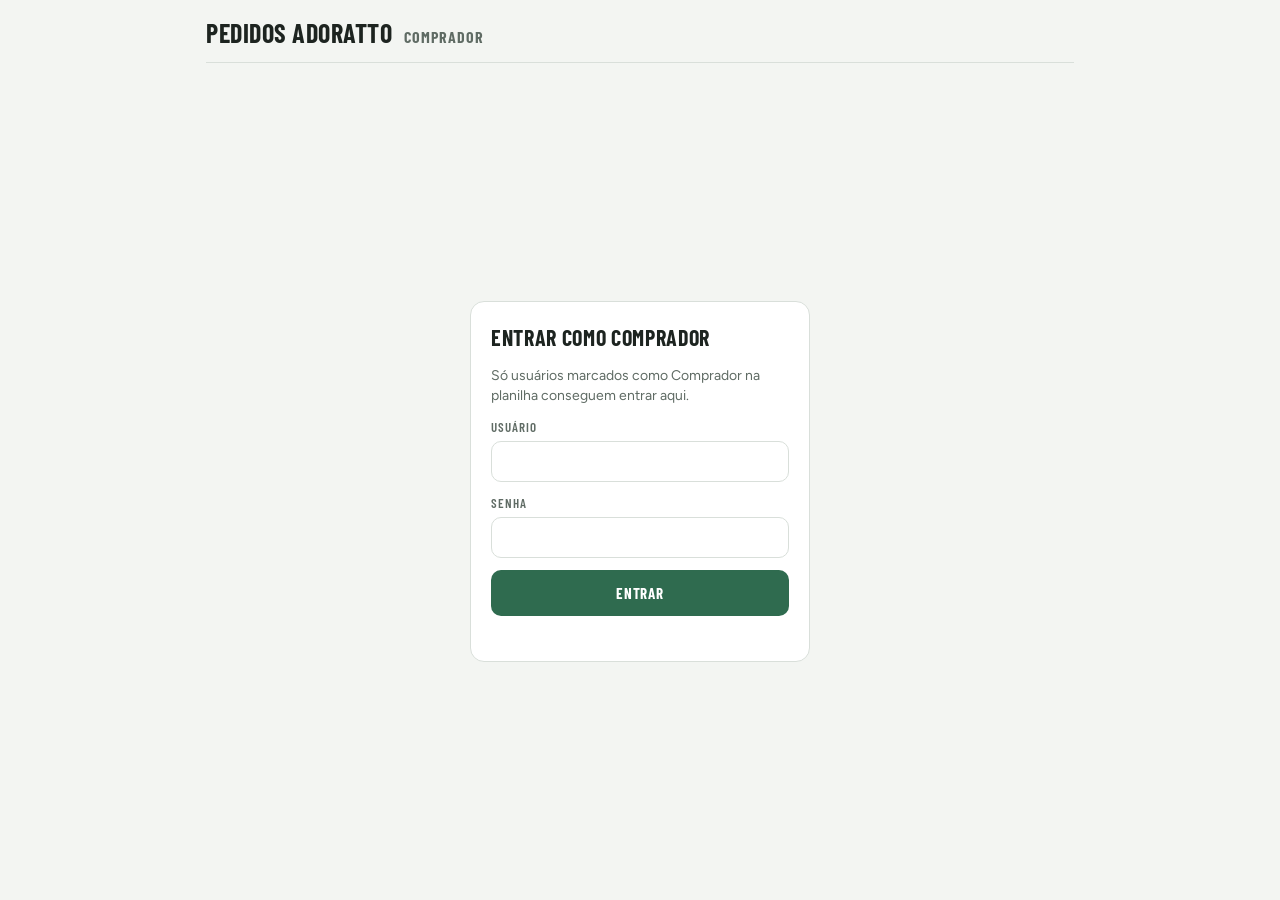
==== comprador.html @ 85254218 "Versão 1.1: setor pelo login e página do comprador - Setor de cada pessoa vem da aba Usuarios - Pági" ====
<!doctype html>
<html lang="pt-BR">
<head>
<meta charset="utf-8">
<meta name="viewport" content="width=device-width,initial-scale=1,viewport-fit=cover">
<meta name="theme-color" content="#2f6b4f">
<title>Comprador Adoratto</title>
<link rel="preconnect" href="https://fonts.googleapis.com">
<link rel="stylesheet" href="https://fonts.googleapis.com/css2?family=Barlow+Condensed:wght@600;700&family=Figtree:wght@400;500;600&display=swap">
<link rel="stylesheet" href="estilo.css">
<style>
.app{max-width:900px}
.abas{display:flex;gap:4px;border-bottom:1px solid var(--line);padding-top:10px;overflow-x:auto}
.abas button{font:700 16px var(--f-display);letter-spacing:.05em;text-transform:uppercase;background:none;border:0;border-bottom:3px solid transparent;color:var(--muted);padding:8px 12px;cursor:pointer;white-space:nowrap;display:inline-flex;gap:6px;align-items:baseline}
.abas button[aria-selected="true"]{color:var(--fg);border-bottom-color:var(--accent)}
.abas .n{font:600 12px var(--f-body);font-variant-numeric:tabular-nums;color:var(--muted)}
.filtros{display:flex;flex-direction:column;gap:6px;padding-block:10px;border-bottom:1px solid var(--line)}
.lista{flex:1;overflow-y:auto;padding-block:12px;display:flex;flex-direction:column;gap:10px;min-height:0}
.pedido{background:var(--surface);border:1px solid var(--line);border-radius:12px;padding:10px 12px;display:grid;grid-template-columns:minmax(0,1fr) auto;gap:10px 14px;align-items:start}
.pedido.marcado{border-color:var(--accent);background:var(--accent-soft)}
.pedido .corpo{display:flex;flex-direction:column;gap:6px;min-width:0}
.acoes{display:flex;flex-direction:column;gap:8px;align-items:stretch;min-width:200px}
.acoes select{padding:8px 10px;font-size:15px}
.check{display:flex;gap:8px;align-items:center;font:600 14px var(--f-body);cursor:pointer;user-select:none}
.check input{width:20px;height:20px;accent-color:var(--accent);margin:0;padding:0}
.local-fixo{font-size:13px;color:var(--muted)}
.local-fixo strong{color:var(--fg)}
.rodape{border-top:1px solid var(--line);padding-block:10px 14px;display:flex;align-items:center;justify-content:space-between;gap:12px;flex-wrap:wrap}
@media (max-width:560px){
  .pedido{grid-template-columns:minmax(0,1fr)}
  .acoes{min-width:0}
}
</style>
</head>
<body>
<div class="app">
  <header>
    <h1>Pedidos Adoratto <small>Comprador</small></h1>
    <div class="who" id="who" hidden><span><strong id="who-nome"></strong></span><button class="link" id="sair" type="button">Sair</button></div>
  </header>

  <section class="login" id="login" hidden>
    <form id="login-form">
      <h2>Entrar como comprador</h2>
      <p>Só usuários marcados como Comprador na planilha conseguem entrar aqui.</p>
      <label><span class="label">Usuário</span><input id="l-usuario" autocomplete="username" autocapitalize="none" required></label>
      <label><span class="label">Senha</span><input id="l-senha" type="password" autocomplete="current-password" required></label>
      <button class="send" id="l-entrar" type="submit">Entrar</button>
      <div class="status" id="l-status"></div>
    </form>
  </section>

  <div id="main" hidden style="flex:1;display:flex;flex-direction:column;min-height:0">
    <div class="abas" role="tablist" id="abas"></div>
    <div class="filtros">
      <span class="label">Filtrar por setor e tipo</span>
      <div class="chips" id="f-setor"></div>
      <div class="chips" id="f-tipo"></div>
    </div>
    <div class="lista" id="lista" aria-live="polite"></div>
    <div class="rodape" id="rodape">
      <div class="status" id="status"></div>
      <button class="send" id="salvar" type="button" disabled>Salvar</button>
    </div>
  </div>
</div>

<script>
/* Link do App da Web do Apps Script */
const API_URL = "https://script.google.com/macros/s/AKfycbwqEwQPuAv6JuA-WwRYpj2bh_X_pHoTXt6CvnWIFVwvAKr5ojKrNHxiZ98UM_25teVoIA/exec";
const ATUALIZAR_A_CADA_MS = 15000;
const CHAVE_SESSAO = "comprador.sessao";

const SETORES=["Confeitaria","Padaria","Padaria Frente","Restaurante","Refeitório"];
const TIPOS=["Embalagem","Insumo"];
const ABAS=[
  {status:"Pendente",titulo:"Pendentes",check:"Compra acertada",proximo:"Feito",vazio:"Nenhum pedido pendente. Os pedidos novos da linha aparecem aqui."},
  {status:"Feito",titulo:"Pedidos feitos",check:"Chegou",proximo:"Chegou",vazio:"Nenhum pedido feito aguardando chegada."},
  {status:"Chegou",titulo:"Chegaram",check:null,proximo:null,vazio:"Nenhum pedido marcado como chegou ainda."}
];
/* edicoes[id] = {local, marcado}: o que o comprador mudou e ainda não salvou */
const st={aba:"Pendente",fSetor:"Todos",fTipo:"Todos",pedidos:[],locais:[],edicoes:{},loaded:false,error:"",sessao:null,salvando:false};
const $=id=>document.getElementById(id);

function ler(k){try{return localStorage.getItem(k)}catch(e){return null}}
function gravar(k,v){try{v===null?localStorage.removeItem(k):localStorage.setItem(k,v)}catch(e){}}
try{const x=JSON.parse(ler(CHAVE_SESSAO)||"null");if(x&&x.usuario&&x.token)st.sessao=x}catch(e){}
function salvarSessao(){gravar(CHAVE_SESSAO,st.sessao?JSON.stringify(st.sessao):null)}

async function api(body){
  const r=await fetch(API_URL,{method:"POST",headers:{"Content-Type":"text/plain;charset=utf-8"},body:JSON.stringify(body)});
  return r.json();
}
function chip(label,pressed,onClick,count){
  const b=document.createElement("button");b.type="button";b.className="chip";
  b.setAttribute("aria-pressed",pressed?"true":"false");b.textContent=label;
  if(count!==undefined){const n=document.createElement("span");n.className="n";n.textContent=count;b.appendChild(n)}
  b.onclick=onClick;return b;
}
function fmt(ms){if(!ms)return"";const d=new Date(ms);
  return d.toLocaleDateString("pt-BR",{day:"2-digit",month:"2-digit"})+" "+d.toLocaleTimeString("pt-BR",{hour:"2-digit",minute:"2-digit"})}
function vazio(titulo,texto){
  const e=document.createElement("div");e.className="empty";const h=document.createElement("strong");
  h.textContent=titulo;e.append(h,texto);return e;
}

/* Quais alterações vão para a planilha ao tocar em Salvar */
function alteracoes(){
  const out=[];
  st.pedidos.forEach(p=>{
    const ed=st.edicoes[p.id];if(!ed)return;
    const aba=ABAS.find(a=>a.status===p.status);
    const local=ed.local!==undefined?ed.local:p.local;
    const status=ed.marcado&&aba&&aba.proximo?aba.proximo:p.status;
    if(local!==p.local||status!==p.status)out.push({id:p.id,status,local});
  });
  return out;
}

function render(){
  const logado=!!st.sessao;
  $("login").hidden=logado;$("main").hidden=!logado;$("who").hidden=!logado;
  if(!logado)return;
  $("who-nome").textContent=st.sessao.nome;

  const A=$("abas");A.replaceChildren();
  ABAS.forEach(a=>{
    const b=document.createElement("button");b.type="button";b.setAttribute("role","tab");
    b.setAttribute("aria-selected",a.status===st.aba?"true":"false");b.textContent=a.titulo;
    const n=document.createElement("span");n.className="n";n.textContent=st.pedidos.filter(p=>p.status===a.status).length;
    b.appendChild(n);b.onclick=()=>{st.aba=a.status;render()};A.appendChild(b);
  });

  const daAba=st.pedidos.filter(p=>p.status===st.aba);
  const FS=$("f-setor");FS.replaceChildren();
  ["Todos",...SETORES].forEach(s=>FS.appendChild(chip(s,s===st.fSetor,()=>{st.fSetor=s;render()},daAba.filter(p=>s==="Todos"||p.setor===s).length)));
  const FT=$("f-tipo");FT.replaceChildren();
  ["Todos",...TIPOS].forEach(t=>FT.appendChild(chip(t,t===st.fTipo,()=>{st.fTipo=t;render()})));

  const aba=ABAS.find(a=>a.status===st.aba);
  const list=daAba.filter(p=>(st.fSetor==="Todos"||p.setor===st.fSetor)&&(st.fTipo==="Todos"||p.tipo===st.fTipo));
  const L=$("lista");const topo=L.scrollTop;L.replaceChildren();
  if(st.error)L.appendChild(vazio("Sem conexão",st.error));
  else if(!st.loaded)L.appendChild(vazio("Carregando","Buscando os pedidos…"));
  else if(!list.length)L.appendChild(vazio("Nada aqui",daAba.length?"Nenhum pedido com esses filtros.":aba.vazio));
  else list.forEach(p=>L.appendChild(cartao(p,aba)));
  L.scrollTop=topo;

  const n=alteracoes().length;
  $("rodape").hidden=st.aba==="Chegou";
  $("salvar").disabled=!n||st.salvando;
  $("salvar").textContent=n?"Salvar ("+n+")":"Salvar";
}

function cartao(p,aba){
  const ed=st.edicoes[p.id]||{};
  const c=document.createElement("div");c.className="pedido"+(ed.marcado?" marcado":"");
  const corpo=document.createElement("div");corpo.className="corpo";
  const meta=document.createElement("div");meta.className="meta";
  const ts=document.createElement("span");ts.className="tag";ts.textContent=p.setor;
  const tt=document.createElement("span");tt.className="tag "+p.tipo;tt.textContent=p.tipo;
  const who=document.createElement("span");who.textContent=(p.nome||p.usuario||"Alguém")+" · "+fmt(p.data);
  meta.append(ts,tt,who);
  const tx=document.createElement("div");tx.className="text";tx.textContent=p.texto;
  corpo.append(meta,tx);c.appendChild(corpo);

  const acoes=document.createElement("div");acoes.className="acoes";
  const localAtual=ed.local!==undefined?ed.local:p.local;
  if(aba.check){
    const sel=document.createElement("select");sel.id="local-"+p.id;sel.setAttribute("aria-label","Local de compra");
    const o0=document.createElement("option");o0.value="";o0.textContent=st.locais.length?"Local de compra…":"Cadastre locais na aba Locais";sel.appendChild(o0);
    const opcoes=st.locais.slice();if(p.local&&!opcoes.includes(p.local))opcoes.push(p.local);
    opcoes.forEach(l=>{const o=document.createElement("option");o.value=l;o.textContent=l;sel.appendChild(o)});
    sel.value=localAtual;
    sel.onchange=()=>{st.edicoes[p.id]=Object.assign({},st.edicoes[p.id],{local:sel.value});render()};
    const lab=document.createElement("label");lab.className="check";
    const cb=document.createElement("input");cb.type="checkbox";cb.id="check-"+p.id;cb.checked=!!ed.marcado;
    cb.onchange=()=>{st.edicoes[p.id]=Object.assign({},st.edicoes[p.id],{marcado:cb.checked});render()};
    lab.append(cb,aba.check);
    acoes.append(sel,lab);
  }else{
    const f=document.createElement("div");f.className="local-fixo";
    f.append("Comprado em: ");const b=document.createElement("strong");b.textContent=p.local||"não informado";f.appendChild(b);
    acoes.appendChild(f);
  }
  c.appendChild(acoes);
  return c;
}

let carregando=false;
async function carregar(){
  if(!st.sessao||carregando||st.salvando)return;carregando=true;
  try{
    const j=await api({acao:"listar",pagina:"comprador",usuario:st.sessao.usuario,token:st.sessao.token});
    if(j.sessao){carregando=false;sair(j.erro);return}
    if(!j.ok){carregando=false;sair(j.erro||"Não foi possível entrar.");return}
    st.sessao.nome=j.perfil.nome;salvarSessao();
    st.pedidos=(j.pedidos||[]).filter(p=>SETORES.includes(p.setor)&&TIPOS.includes(p.tipo));
    st.locais=j.locais||[];
    /* descarta edições de pedidos que mudaram de aba por outro aparelho */
    const vivos=new Set(st.pedidos.map(p=>p.id));
    Object.keys(st.edicoes).forEach(id=>{if(!vivos.has(id))delete st.edicoes[id]});
    st.error="";
  }catch(e){if(!st.pedidos.length)st.error="Não foi possível carregar os pedidos. Verifique a internet."}
  carregando=false;st.loaded=true;render();
}

$("salvar").onclick=async()=>{
  const lista=alteracoes();const s=$("status");if(!lista.length)return;
  st.salvando=true;render();s.className="status";s.textContent="Salvando…";
  try{
    const j=await api({acao:"salvar",usuario:st.sessao.usuario,token:st.sessao.token,alteracoes:lista});
    if(j.sessao){st.salvando=false;sair(j.erro);return}
    if(!j.ok){s.className="status err";s.textContent=j.erro||"Não foi salvo. Tente de novo."}
    else{
      lista.forEach(a=>delete st.edicoes[a.id]);
      s.textContent=j.salvos===1?"1 pedido salvo.":j.salvos+" pedidos salvos.";
    }
  }catch(e){s.className="status err";s.textContent="Não foi salvo: sem conexão com a planilha. Tente de novo."}
  st.salvando=false;await carregar();
};

function sair(msg){
  st.sessao=null;st.pedidos=[];st.edicoes={};st.loaded=false;salvarSessao();
  const s=$("l-status");s.className=msg?"status err":"status";s.textContent=msg||"";render();
}
$("sair").onclick=()=>sair();

$("login-form").addEventListener("submit",async e=>{
  e.preventDefault();const s=$("l-status");const u=$("l-usuario").value.trim(),p=$("l-senha").value;
  if(!u||!p){s.className="status err";s.textContent="Preencha usuário e senha.";return}
  $("l-entrar").disabled=true;s.className="status";s.textContent="Entrando…";
  try{
    const j=await api({acao:"login",usuario:u,senha:p});
    if(!j.ok){s.className="status err";s.textContent=j.erro||"Não foi possível entrar."}
    else if(!j.perfil.comprador){s.className="status err";s.textContent="Este usuário não tem acesso de comprador."}
    else{st.sessao=j.perfil;salvarSessao();$("l-senha").value="";s.textContent="";render();carregar()}
  }catch(err){s.className="status err";s.textContent="Sem conexão com a planilha. Tente de novo."}
  $("l-entrar").disabled=false;
});

render();
carregar();
setInterval(()=>{if(!document.hidden)carregar()},ATUALIZAR_A_CADA_MS);
document.addEventListener("visibilitychange",()=>{if(!document.hidden)carregar()});
</script>
</body>
</html>
---- estilo.css ----
/* Estilo comum das páginas de pedidos (linha e comprador) */
:root{
  --bg:#f3f5f2; --surface:#ffffff; --fg:#1d2420; --muted:#5f6b64; --line:#d9dfda;
  --accent:#2f6b4f; --accent-fg:#ffffff; --accent-soft:#e2efe7;
  --emb:#8a5a12; --emb-soft:#f6ead5; --ins:#2d5a8c; --ins-soft:#e1ebf6;
  --danger:#a33b2a;
  --f-display:"Barlow Condensed","Arial Narrow",system-ui,sans-serif;
  --f-body:"Figtree",system-ui,-apple-system,"Segoe UI",sans-serif;
  color-scheme:light;
}
@media (prefers-color-scheme:dark){:root{
  --bg:#151a17; --surface:#1e2521; --fg:#e7ece9; --muted:#9aa7a0; --line:#2f3833;
  --accent:#6fbf94; --accent-fg:#0f1a14; --accent-soft:#233a2d;
  --emb:#e3b46a; --emb-soft:#3a2e1b; --ins:#8ab6e6; --ins-soft:#1e2d3d; --danger:#ef8b78;
  color-scheme:dark}}
*{box-sizing:border-box}
[hidden]{display:none!important}
html,body{height:100%;margin:0}
body{background:var(--bg);color:var(--fg);font-family:var(--f-body);font-size:15px;line-height:1.45;
  padding-top:env(safe-area-inset-top,0px);padding-bottom:env(safe-area-inset-bottom,0px)}
.app{height:100%;display:flex;flex-direction:column;max-width:760px;margin:0 auto;
  padding-left:max(16px,env(safe-area-inset-left,0px));padding-right:max(16px,env(safe-area-inset-right,0px))}
header{display:flex;flex-wrap:wrap;align-items:center;justify-content:space-between;gap:10px;padding-block:14px 10px;border-bottom:1px solid var(--line)}
h1{font-family:var(--f-display);font-weight:700;font-size:26px;letter-spacing:.02em;margin:0;text-transform:uppercase;text-wrap:balance}
h1 small{font-size:16px;color:var(--muted);letter-spacing:.06em;margin-left:6px}
.who{display:flex;align-items:center;gap:10px;font-size:13px;color:var(--muted)}
.who strong{color:var(--fg)}
.link{font:600 13px var(--f-body);background:none;border:0;color:var(--accent);cursor:pointer;padding:4px 0;text-decoration:underline}
.label{font-family:var(--f-display);font-weight:600;font-size:13px;letter-spacing:.08em;text-transform:uppercase;color:var(--muted)}
.chips{display:flex;flex-wrap:wrap;gap:6px}
.chip{font:500 14px var(--f-body);border:1px solid var(--line);background:var(--surface);color:var(--fg);padding:7px 12px;border-radius:999px;cursor:pointer;display:inline-flex;gap:6px;align-items:center}
.chip[aria-pressed="true"]{background:var(--accent-soft);border-color:var(--accent);font-weight:600}
.chip .n{font-variant-numeric:tabular-nums;color:var(--muted);font-size:12px}
.bar{display:flex;flex-direction:column;gap:6px;padding-block:10px;border-bottom:1px solid var(--line)}
.thread{flex:1;overflow-y:auto;padding-block:14px;display:flex;flex-direction:column;gap:10px;min-height:0}
.msg{background:var(--surface);border:1px solid var(--line);border-radius:12px;padding:10px 12px;display:flex;flex-direction:column;gap:6px;max-width:92%;min-width:0}
.msg.mine{align-self:flex-end;border-color:var(--accent)}
.meta{display:flex;flex-wrap:wrap;gap:6px;align-items:center;font-size:12px;color:var(--muted)}
.tag{font-family:var(--f-display);font-weight:600;font-size:12px;letter-spacing:.06em;text-transform:uppercase;padding:2px 8px;border-radius:5px;background:var(--accent-soft);color:var(--fg)}
.tag.Embalagem{background:var(--emb-soft);color:var(--emb)}
.tag.Insumo{background:var(--ins-soft);color:var(--ins)}
.text{white-space:pre-wrap;overflow-wrap:anywhere;font-size:15px}
.empty{margin:auto;text-align:center;color:var(--muted);max-width:34ch;padding:24px 0}
.empty strong{display:block;color:var(--fg);font-family:var(--f-display);font-size:20px;text-transform:uppercase;letter-spacing:.03em;margin-bottom:4px}
.row{display:flex;gap:8px;align-items:flex-end}
textarea,input,select{font:400 16px var(--f-body);color:var(--fg);background:var(--surface);border:1px solid var(--line);border-radius:10px;padding:10px}
textarea{flex:1;min-width:0;resize:none;min-height:46px;max-height:140px}
textarea:focus,input:focus,select:focus,button:focus-visible{outline:2px solid var(--accent);outline-offset:2px}
.send{font:700 15px var(--f-display);letter-spacing:.06em;text-transform:uppercase;background:var(--accent);color:var(--accent-fg);border:0;border-radius:10px;padding:0 18px;height:46px;cursor:pointer}
.send:disabled{opacity:.5;cursor:default}
.status{font-size:13px;color:var(--muted);min-height:1em}
.status.err{color:var(--danger)}
.login{flex:1;display:flex;align-items:center;justify-content:center;padding-block:24px}
.login form{width:100%;max-width:340px;display:flex;flex-direction:column;gap:12px;background:var(--surface);border:1px solid var(--line);border-radius:14px;padding:20px}
.login h2{font-family:var(--f-display);font-size:22px;text-transform:uppercase;letter-spacing:.03em;margin:0}
.login p{margin:0;color:var(--muted);font-size:14px}
.login label{display:flex;flex-direction:column;gap:4px}
.login .send{width:100%}
@media (prefers-reduced-motion:reduce){*{scroll-behavior:auto!important}}
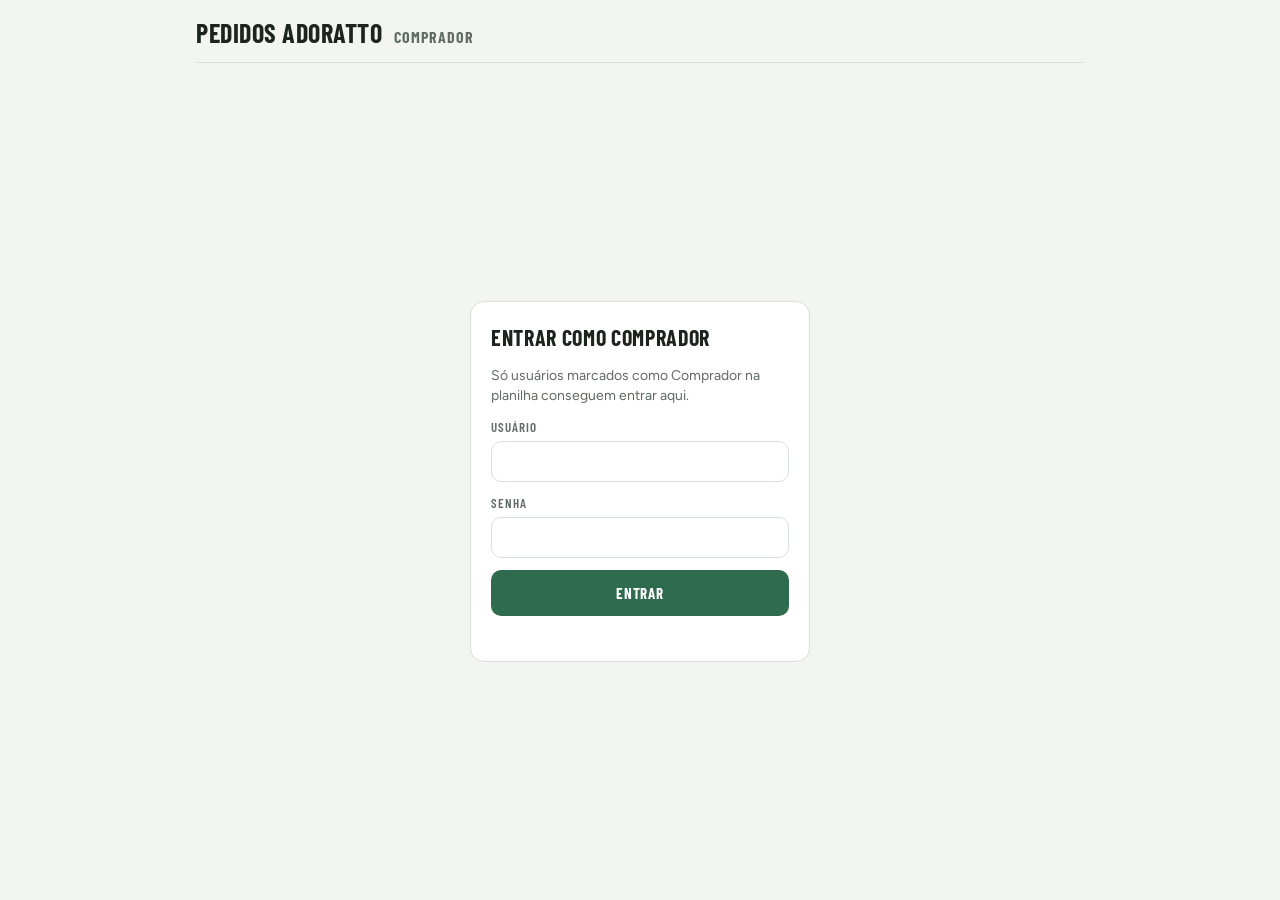
==== commit 60b17ad5: "Versão 1.2: produto e quantidade, mestre, apagar, voltar, editar e arquivos do dia Co-Authored-By: C" ====
--- a/comprador.html
+++ b/comprador.html
@@ -9,34 +9,47 @@
 <link rel="stylesheet" href="https://fonts.googleapis.com/css2?family=Barlow+Condensed:wght@600;700&family=Figtree:wght@400;500;600&display=swap">
 <link rel="stylesheet" href="estilo.css">
 <style>
-.app{max-width:900px}
+.app{max-width:920px}
 .abas{display:flex;gap:4px;border-bottom:1px solid var(--line);padding-top:10px;overflow-x:auto}
 .abas button{font:700 16px var(--f-display);letter-spacing:.05em;text-transform:uppercase;background:none;border:0;border-bottom:3px solid transparent;color:var(--muted);padding:8px 12px;cursor:pointer;white-space:nowrap;display:inline-flex;gap:6px;align-items:baseline}
 .abas button[aria-selected="true"]{color:var(--fg);border-bottom-color:var(--accent)}
 .abas .n{font:600 12px var(--f-body);font-variant-numeric:tabular-nums;color:var(--muted)}
 .filtros{display:flex;flex-direction:column;gap:6px;padding-block:10px;border-bottom:1px solid var(--line)}
+.arquivos{display:flex;flex-wrap:wrap;align-items:center;gap:8px;padding-block:10px;border-bottom:1px solid var(--line)}
+.arquivos input{padding:6px 8px;font-size:14px}
+.arquivos .resultado{flex-basis:100%;display:flex;flex-direction:column;gap:4px;font-size:13px}
+.arquivos a{color:var(--accent)}
 .lista{flex:1;overflow-y:auto;padding-block:12px;display:flex;flex-direction:column;gap:10px;min-height:0}
 .pedido{background:var(--surface);border:1px solid var(--line);border-radius:12px;padding:10px 12px;display:grid;grid-template-columns:minmax(0,1fr) auto;gap:10px 14px;align-items:start}
 .pedido.marcado{border-color:var(--accent);background:var(--accent-soft)}
+.pedido.invalido{border-color:var(--danger)}
 .pedido .corpo{display:flex;flex-direction:column;gap:6px;min-width:0}
-.acoes{display:flex;flex-direction:column;gap:8px;align-items:stretch;min-width:200px}
-.acoes select{padding:8px 10px;font-size:15px}
+.pedido .linha-produto{display:flex;gap:10px;align-items:baseline;flex-wrap:wrap}
+.acoes{display:flex;flex-direction:column;gap:8px;align-items:stretch;width:220px}
+.acoes select,.acoes input[type=text]{padding:8px 10px;font-size:15px;width:100%}
+.acoes .botoes{display:flex;gap:6px;flex-wrap:wrap;justify-content:flex-end}
 .check{display:flex;gap:8px;align-items:center;font:600 14px var(--f-body);cursor:pointer;user-select:none}
 .check input{width:20px;height:20px;accent-color:var(--accent);margin:0;padding:0}
-.local-fixo{font-size:13px;color:var(--muted)}
-.local-fixo strong{color:var(--fg)}
+.info{font-size:13px;color:var(--muted)}
+.info strong{color:var(--fg)}
+.divisor{display:flex;align-items:center;gap:10px;flex-wrap:wrap;padding-block:6px;border-top:2px dashed var(--line);margin-top:6px}
+.divisor .label{flex:1}
+.editar{grid-column:1 / -1;display:grid;grid-template-columns:repeat(auto-fit,minmax(140px,1fr));gap:8px;border-top:1px solid var(--line);padding-top:10px}
+.editar label{display:flex;flex-direction:column;gap:4px;min-width:0}
+.editar select,.editar input{padding:8px;font-size:15px;width:100%;min-width:0}
+.editar .botoes{grid-column:1 / -1;display:flex;gap:8px;justify-content:flex-end}
 .rodape{border-top:1px solid var(--line);padding-block:10px 14px;display:flex;align-items:center;justify-content:space-between;gap:12px;flex-wrap:wrap}
-@media (max-width:560px){
-  .pedido{grid-template-columns:minmax(0,1fr)}
-  .acoes{min-width:0}
-}
+@media (max-width:600px){.pedido{grid-template-columns:minmax(0,1fr)}.acoes{width:auto}}
 </style>
 </head>
 <body>
 <div class="app">
   <header>
     <h1>Pedidos Adoratto <small>Comprador</small></h1>
-    <div class="who" id="who" hidden><span><strong id="who-nome"></strong></span><button class="link" id="sair" type="button">Sair</button></div>
+    <div class="who" id="who" hidden>
+      <a class="nav" id="ir-linha" href="./" hidden>← Linha</a>
+      <span><strong id="who-nome"></strong></span><button class="link" id="sair" type="button">Sair</button>
+    </div>
   </header>
 
   <section class="login" id="login" hidden>
@@ -52,6 +65,12 @@
 
   <div id="main" hidden style="flex:1;display:flex;flex-direction:column;min-height:0">
     <div class="abas" role="tablist" id="abas"></div>
+    <div class="arquivos">
+      <span class="label">Arquivos do dia</span>
+      <input type="date" id="g-dia" aria-label="Dia dos arquivos">
+      <button class="btn" id="gerar" type="button">Gerar PDF e Excel</button>
+      <div class="resultado" id="g-resultado" hidden></div>
+    </div>
     <div class="filtros">
       <span class="label">Filtrar por setor e tipo</span>
       <div class="chips" id="f-setor"></div>
@@ -67,20 +86,26 @@
 
 <script>
 /* Link do App da Web do Apps Script */
-const API_URL = "https://script.google.com/macros/s/AKfycbwqEwQPuAv6JuA-WwRYpj2bh_X_pHoTXt6CvnWIFVwvAKr5ojKrNHxiZ98UM_25teVoIA/exec";
+const API_URL = "https://script.google.com/macros/s/AKfycbwxP76a2x7Q92bsODviNs9_Qy7luDk_jdI7wydvWivpZLA8M6HqI9cX9yyvvAImElUY/exec";
 const ATUALIZAR_A_CADA_MS = 15000;
 const CHAVE_SESSAO = "comprador.sessao";
+const OUTRO = "__outro__";
 
 const SETORES=["Confeitaria","Padaria","Padaria Frente","Restaurante","Refeitório"];
 const TIPOS=["Embalagem","Insumo"];
+const UNIDADES=["Kg","Un"];
+const STATUS=["Pendente","Feito","Chegou"];
 const ABAS=[
   {status:"Pendente",titulo:"Pendentes",check:"Compra acertada",proximo:"Feito",vazio:"Nenhum pedido pendente. Os pedidos novos da linha aparecem aqui."},
   {status:"Feito",titulo:"Pedidos feitos",check:"Chegou",proximo:"Chegou",vazio:"Nenhum pedido feito aguardando chegada."},
   {status:"Chegou",titulo:"Chegaram",check:null,proximo:null,vazio:"Nenhum pedido marcado como chegou ainda."}
 ];
-/* edicoes[id] = {local, marcado}: o que o comprador mudou e ainda não salvou */
-const st={aba:"Pendente",fSetor:"Todos",fTipo:"Todos",pedidos:[],locais:[],edicoes:{},loaded:false,error:"",sessao:null,salvando:false};
+/* edicoes[id] = {local, outro, outroTexto, marcado}: o que ainda não foi salvo */
+const st={aba:"Pendente",fSetor:"Todos",fTipo:"Todos",pedidos:[],locais:[],edicoes:{},invalidos:new Set(),
+  editando:null,ocupado:null,hoje:"",loaded:false,error:"",sessao:null,salvando:false};
 const $=id=>document.getElementById(id);
+const hojeLocal=()=>new Date().toLocaleDateString("en-CA",{timeZone:"America/Sao_Paulo"});
+const diaDe=ms=>new Date(ms).toLocaleDateString("en-CA",{timeZone:"America/Sao_Paulo"});
 
 function ler(k){try{return localStorage.getItem(k)}catch(e){return null}}
 function gravar(k,v){try{v===null?localStorage.removeItem(k):localStorage.setItem(k,v)}catch(e){}}
@@ -91,30 +116,40 @@
   const r=await fetch(API_URL,{method:"POST",headers:{"Content-Type":"text/plain;charset=utf-8"},body:JSON.stringify(body)});
   return r.json();
 }
+function auth(extra){return Object.assign({usuario:st.sessao.usuario,token:st.sessao.token},extra)}
+function el(tag,cls,txt){const e=document.createElement(tag);if(cls)e.className=cls;if(txt!==undefined)e.textContent=txt;return e}
 function chip(label,pressed,onClick,count){
-  const b=document.createElement("button");b.type="button";b.className="chip";
-  b.setAttribute("aria-pressed",pressed?"true":"false");b.textContent=label;
-  if(count!==undefined){const n=document.createElement("span");n.className="n";n.textContent=count;b.appendChild(n)}
+  const b=el("button","chip",label);b.type="button";b.setAttribute("aria-pressed",pressed?"true":"false");
+  if(count!==undefined)b.appendChild(el("span","n",count));
   b.onclick=onClick;return b;
 }
+function botao(txt,cls,fn){const b=el("button","btn"+(cls?" "+cls:""),txt);b.type="button";b.onclick=fn;return b}
 function fmt(ms){if(!ms)return"";const d=new Date(ms);
   return d.toLocaleDateString("pt-BR",{day:"2-digit",month:"2-digit"})+" "+d.toLocaleTimeString("pt-BR",{hour:"2-digit",minute:"2-digit"})}
-function vazio(titulo,texto){
-  const e=document.createElement("div");e.className="empty";const h=document.createElement("strong");
-  h.textContent=titulo;e.append(h,texto);return e;
-}
-
-/* Quais alterações vão para a planilha ao tocar em Salvar */
+function qtd(p){return p.quantidade===""||p.quantidade==null?"":String(p.quantidade).replace(".",",")+" "+(p.unidade||"")}
+function vazio(titulo,texto){const e=el("div","empty");e.append(el("strong",null,titulo),texto);return e}
+function selectDe(id,opcoes,valor){const s=el("select");s.id=id;opcoes.forEach(o=>{const op=el("option",null,o);op.value=o;s.appendChild(op)});s.value=valor;return s}
+
+/* O que vai para a planilha ao tocar em Salvar */
 function alteracoes(){
   const out=[];
   st.pedidos.forEach(p=>{
     const ed=st.edicoes[p.id];if(!ed)return;
-    const aba=ABAS.find(a=>a.status===p.status);
-    const local=ed.local!==undefined?ed.local:p.local;
-    const status=ed.marcado&&aba&&aba.proximo?aba.proximo:p.status;
-    if(local!==p.local||status!==p.status)out.push({id:p.id,status,local});
+    const aba=ABAS.find(a=>a.status===p.status);if(!aba||!aba.check)return;
+    let local=p.local,novoLocal=false;
+    if(p.status==="Pendente"){
+      if(ed.outro){local=(ed.outroTexto||"").trim();novoLocal=!!local}
+      else if(ed.local!==undefined)local=ed.local;
+    }
+    const status=ed.marcado?aba.proximo:p.status;
+    if(local!==p.local||status!==p.status)out.push({id:p.id,status,local,novoLocal,produto:p.produto});
   });
   return out;
+}
+
+function ordenar(lista,status){
+  const k=status==="Feito"?"feitoEm":status==="Chegou"?"chegouEm":"data";
+  return lista.slice().sort((a,b)=>(b[k]||b.data)-(a[k]||a.data));
 }
 
 function render(){
@@ -122,13 +157,14 @@
   $("login").hidden=logado;$("main").hidden=!logado;$("who").hidden=!logado;
   if(!logado)return;
   $("who-nome").textContent=st.sessao.nome;
+  $("ir-linha").hidden=!st.sessao.mestre;
 
   const A=$("abas");A.replaceChildren();
   ABAS.forEach(a=>{
-    const b=document.createElement("button");b.type="button";b.setAttribute("role","tab");
-    b.setAttribute("aria-selected",a.status===st.aba?"true":"false");b.textContent=a.titulo;
-    const n=document.createElement("span");n.className="n";n.textContent=st.pedidos.filter(p=>p.status===a.status).length;
-    b.appendChild(n);b.onclick=()=>{st.aba=a.status;render()};A.appendChild(b);
+    const b=el("button",null,a.titulo);b.type="button";b.setAttribute("role","tab");
+    b.setAttribute("aria-selected",a.status===st.aba?"true":"false");
+    b.appendChild(el("span","n",st.pedidos.filter(p=>p.status===a.status).length));
+    b.onclick=()=>{st.aba=a.status;st.editando=null;render()};A.appendChild(b);
   });
 
   const daAba=st.pedidos.filter(p=>p.status===st.aba);
@@ -138,12 +174,24 @@
   ["Todos",...TIPOS].forEach(t=>FT.appendChild(chip(t,t===st.fTipo,()=>{st.fTipo=t;render()})));
 
   const aba=ABAS.find(a=>a.status===st.aba);
-  const list=daAba.filter(p=>(st.fSetor==="Todos"||p.setor===st.fSetor)&&(st.fTipo==="Todos"||p.tipo===st.fTipo));
+  const list=ordenar(daAba.filter(p=>(st.fSetor==="Todos"||p.setor===st.fSetor)&&(st.fTipo==="Todos"||p.tipo===st.fTipo)),st.aba);
   const L=$("lista");const topo=L.scrollTop;L.replaceChildren();
   if(st.error)L.appendChild(vazio("Sem conexão",st.error));
   else if(!st.loaded)L.appendChild(vazio("Carregando","Buscando os pedidos…"));
   else if(!list.length)L.appendChild(vazio("Nada aqui",daAba.length?"Nenhum pedido com esses filtros.":aba.vazio));
-  else list.forEach(p=>L.appendChild(cartao(p,aba)));
+  else if(st.aba==="Pendente"){
+    const hoje=st.hoje||hojeLocal();
+    const novos=list.filter(p=>diaDe(p.data)>=hoje),antigos=list.filter(p=>diaDe(p.data)<hoje);
+    novos.forEach(p=>L.appendChild(cartao(p,aba)));
+    if(antigos.length){
+      const todosAntigos=daAba.filter(p=>diaDe(p.data)<hoje).length;
+      const dv=el("div","divisor");
+      dv.append(el("span","label","Pedidos de dias anteriores ("+antigos.length+")"),
+        botao(st.ocupado==="antigos"?"Apagando…":"Apagar pedidos antigos ("+todosAntigos+")","perigo",apagarAntigos));
+      L.appendChild(dv);
+      antigos.forEach(p=>L.appendChild(cartao(p,aba)));
+    }
+  }else list.forEach(p=>L.appendChild(cartao(p,aba)));
   L.scrollTop=topo;
 
   const n=alteracoes().length;
@@ -154,74 +202,157 @@
 
 function cartao(p,aba){
   const ed=st.edicoes[p.id]||{};
-  const c=document.createElement("div");c.className="pedido"+(ed.marcado?" marcado":"");
-  const corpo=document.createElement("div");corpo.className="corpo";
-  const meta=document.createElement("div");meta.className="meta";
-  const ts=document.createElement("span");ts.className="tag";ts.textContent=p.setor;
-  const tt=document.createElement("span");tt.className="tag "+p.tipo;tt.textContent=p.tipo;
-  const who=document.createElement("span");who.textContent=(p.nome||p.usuario||"Alguém")+" · "+fmt(p.data);
-  meta.append(ts,tt,who);
-  const tx=document.createElement("div");tx.className="text";tx.textContent=p.texto;
-  corpo.append(meta,tx);c.appendChild(corpo);
-
-  const acoes=document.createElement("div");acoes.className="acoes";
-  const localAtual=ed.local!==undefined?ed.local:p.local;
+  const c=el("div","pedido"+(ed.marcado?" marcado":"")+(st.invalidos.has(p.id)?" invalido":""));
+  const corpo=el("div","corpo");
+  const meta=el("div","meta");
+  meta.append(el("span","tag",p.setor),el("span","tag "+p.tipo,p.tipo),el("span",null,(p.nome||p.usuario||"Alguém")+" · "+fmt(p.data)));
+  const lp=el("div","linha-produto");lp.append(el("span","produto",p.produto),el("span","qtd",qtd(p)));
+  corpo.append(meta,lp);c.appendChild(corpo);
+
+  const acoes=el("div","acoes");const botoes=el("div","botoes");
+  const mestre=!!st.sessao.mestre;const ocupado=st.ocupado===p.id;
+  if(p.status==="Pendente"){
+    const sel=el("select");sel.id="local-"+p.id;sel.setAttribute("aria-label","Local de compra");
+    const o0=el("option",null,"Local de compra…");o0.value="";sel.appendChild(o0);
+    const opcoes=st.locais.slice();if(p.local&&!opcoes.includes(p.local))opcoes.push(p.local);
+    opcoes.forEach(l=>{const o=el("option",null,l);o.value=l;sel.appendChild(o)});
+    const oo=el("option",null,"+ Outro local…");oo.value=OUTRO;sel.appendChild(oo);
+    sel.value=ed.outro?OUTRO:(ed.local!==undefined?ed.local:p.local);
+    sel.onchange=()=>{const o=sel.value===OUTRO;st.edicoes[p.id]=Object.assign({},st.edicoes[p.id],{outro:o,local:o?undefined:sel.value});st.invalidos.delete(p.id);render();if(o){const i=document.getElementById("outro-"+p.id);if(i)i.focus()}};
+    acoes.appendChild(sel);
+    if(ed.outro){
+      const inp=el("input");inp.type="text";inp.id="outro-"+p.id;inp.placeholder="Nome do novo local";inp.maxLength=200;inp.value=ed.outroTexto||"";
+      inp.oninput=()=>{st.edicoes[p.id]=Object.assign({},st.edicoes[p.id],{outroTexto:inp.value});st.invalidos.delete(p.id);atualizarRodape()};
+      acoes.appendChild(inp);
+    }
+  }else{
+    const info=el("div","info");info.append("Comprado em: ",el("strong",null,p.local||"não informado"));
+    if(p.status==="Feito"&&p.feitoEm)info.append(" · feito "+fmt(p.feitoEm));
+    if(p.status==="Chegou"&&p.chegouEm)info.append(" · chegou "+fmt(p.chegouEm));
+    acoes.appendChild(info);
+  }
   if(aba.check){
-    const sel=document.createElement("select");sel.id="local-"+p.id;sel.setAttribute("aria-label","Local de compra");
-    const o0=document.createElement("option");o0.value="";o0.textContent=st.locais.length?"Local de compra…":"Cadastre locais na aba Locais";sel.appendChild(o0);
-    const opcoes=st.locais.slice();if(p.local&&!opcoes.includes(p.local))opcoes.push(p.local);
-    opcoes.forEach(l=>{const o=document.createElement("option");o.value=l;o.textContent=l;sel.appendChild(o)});
-    sel.value=localAtual;
-    sel.onchange=()=>{st.edicoes[p.id]=Object.assign({},st.edicoes[p.id],{local:sel.value});render()};
-    const lab=document.createElement("label");lab.className="check";
-    const cb=document.createElement("input");cb.type="checkbox";cb.id="check-"+p.id;cb.checked=!!ed.marcado;
-    cb.onchange=()=>{st.edicoes[p.id]=Object.assign({},st.edicoes[p.id],{marcado:cb.checked});render()};
-    lab.append(cb,aba.check);
-    acoes.append(sel,lab);
-  }else{
-    const f=document.createElement("div");f.className="local-fixo";
-    f.append("Comprado em: ");const b=document.createElement("strong");b.textContent=p.local||"não informado";f.appendChild(b);
-    acoes.appendChild(f);
+    const lab=el("label","check");const cb=el("input");cb.type="checkbox";cb.id="check-"+p.id;cb.checked=!!ed.marcado;
+    cb.onchange=()=>{st.edicoes[p.id]=Object.assign({},st.edicoes[p.id],{marcado:cb.checked});st.invalidos.delete(p.id);render()};
+    lab.append(cb,aba.check);acoes.appendChild(lab);
   }
+  if(p.status==="Feito")botoes.appendChild(botao(ocupado?"Voltando…":"Voltar p/ pendente","",()=>voltar(p)));
+  if(mestre)botoes.appendChild(botao("Editar","",()=>{st.editando=p.id;render()}));
+  if(p.status==="Pendente"||mestre)botoes.appendChild(botao(ocupado?"Apagando…":"Apagar","perigo",()=>apagar(p)));
+  if(botoes.children.length)acoes.appendChild(botoes);
   c.appendChild(acoes);
+
+  if(mestre&&st.editando===p.id)c.appendChild(formEdicao(p));
   return c;
 }
 
+function formEdicao(p){
+  const f=el("div","editar");const pre="e-"+p.id+"-";
+  const campo=(rot,ctrl)=>{const l=el("label");l.append(el("span","label",rot),ctrl);f.appendChild(l);return ctrl};
+  const prod=el("input");prod.id=pre+"produto";prod.value=p.produto;prod.maxLength=200;campo("Produto",prod);
+  const q=el("input");q.id=pre+"qtd";q.inputMode="decimal";q.value=p.quantidade===""||p.quantidade==null?"":String(p.quantidade).replace(".",",");campo("Quantidade",q);
+  const un=campo("Unidade",selectDe(pre+"un",UNIDADES,UNIDADES.includes(p.unidade)?p.unidade:"Un"));
+  const se=campo("Setor",selectDe(pre+"setor",SETORES,p.setor));
+  const ti=campo("Tipo",selectDe(pre+"tipo",TIPOS,p.tipo));
+  const sta=campo("Status",selectDe(pre+"status",STATUS,p.status));
+  const lo=el("select");lo.id=pre+"local";const o0=el("option",null,"Sem local");o0.value="";lo.appendChild(o0);
+  const ops=st.locais.slice();if(p.local&&!ops.includes(p.local))ops.push(p.local);
+  ops.forEach(l=>{const o=el("option",null,l);o.value=l;lo.appendChild(o)});lo.value=p.local;campo("Local de compra",lo);
+  const bt=el("div","botoes");
+  bt.append(botao("Cancelar","",()=>{st.editando=null;render()}),
+    botao(st.ocupado===p.id?"Salvando…":"Salvar edição","",async()=>{
+      const n=Number(q.value.replace(",","."));const s=$("status");
+      if(!prod.value.trim()||!isFinite(n)||n<=0){s.className="status err";s.textContent="Preencha produto e uma quantidade maior que zero.";return}
+      await acao(p.id,{acao:"editar",id:p.id,campos:{produto:prod.value.trim(),quantidade:n,unidade:un.value,setor:se.value,tipo:ti.value,status:sta.value,local:lo.value}},"Pedido editado.");
+      st.editando=null;render();
+    }));
+  f.appendChild(bt);return f;
+}
+
+function atualizarRodape(){const n=alteracoes().length;$("salvar").disabled=!n||st.salvando;$("salvar").textContent=n?"Salvar ("+n+")":"Salvar"}
+
+async function acao(ocupado,body,okMsg){
+  const s=$("status");st.ocupado=ocupado;render();
+  try{
+    const j=await api(auth(body));
+    if(j.sessao){st.ocupado=null;sair(j.erro);return null}
+    s.className=j.ok?"status":"status err";s.textContent=j.ok?(typeof okMsg==="function"?okMsg(j):okMsg):(j.erro||"Não foi possível concluir.");
+    st.ocupado=null;await carregar(true);return j;
+  }catch(e){s.className="status err";s.textContent="Sem conexão com a planilha. Tente de novo.";st.ocupado=null;render();return null}
+}
+function apagar(p){if(confirm('Apagar o pedido "'+p.produto+'"?'))acao(p.id,{acao:"apagar",ids:[p.id]},"Pedido apagado.")}
+function voltar(p){acao(p.id,{acao:"voltar",id:p.id},"Pedido voltou para Pendentes.")}
+function apagarAntigos(){
+  const hoje=st.hoje||hojeLocal();
+  const n=st.pedidos.filter(p=>p.status==="Pendente"&&diaDe(p.data)<hoje).length;
+  if(!n||!confirm("Apagar "+n+" pedido(s) pendente(s) de dias anteriores?"))return;
+  acao("antigos",{acao:"apagarAntigos"},j=>j.apagados+" pedido(s) antigo(s) apagado(s).");
+}
+
 let carregando=false;
-async function carregar(){
-  if(!st.sessao||carregando||st.salvando)return;carregando=true;
-  try{
-    const j=await api({acao:"listar",pagina:"comprador",usuario:st.sessao.usuario,token:st.sessao.token});
+async function carregar(forcar){
+  if(!st.sessao||(carregando&&!forcar)||st.salvando)return;carregando=true;
+  try{
+    const j=await api(auth({acao:"listar",pagina:"comprador"}));
     if(j.sessao){carregando=false;sair(j.erro);return}
     if(!j.ok){carregando=false;sair(j.erro||"Não foi possível entrar.");return}
-    st.sessao.nome=j.perfil.nome;salvarSessao();
+    Object.assign(st.sessao,j.perfil);salvarSessao();
+    st.hoje=j.hoje||"";
     st.pedidos=(j.pedidos||[]).filter(p=>SETORES.includes(p.setor)&&TIPOS.includes(p.tipo));
     st.locais=j.locais||[];
-    /* descarta edições de pedidos que mudaram de aba por outro aparelho */
-    const vivos=new Set(st.pedidos.map(p=>p.id));
-    Object.keys(st.edicoes).forEach(id=>{if(!vivos.has(id))delete st.edicoes[id]});
+    const porId={};st.pedidos.forEach(p=>porId[p.id]=p);
+    Object.keys(st.edicoes).forEach(id=>{if(!porId[id])delete st.edicoes[id]});
+    if(st.editando&&!porId[st.editando])st.editando=null;
     st.error="";
   }catch(e){if(!st.pedidos.length)st.error="Não foi possível carregar os pedidos. Verifique a internet."}
-  carregando=false;st.loaded=true;render();
+  carregando=false;st.loaded=true;
+  const ativo=document.activeElement;
+  if(!st.editando&&!(ativo&&$("lista").contains(ativo)&&/INPUT|SELECT/.test(ativo.tagName)))render();
 }
 
 $("salvar").onclick=async()=>{
   const lista=alteracoes();const s=$("status");if(!lista.length)return;
+  const semLocal=lista.filter(a=>a.status==="Feito"&&!a.local);
+  if(semLocal.length){
+    semLocal.forEach(a=>st.invalidos.add(a.id));render();
+    s.className="status err";s.textContent="Escolha o local de compra antes de marcar \"Compra acertada\" ("+semLocal.length+" pedido(s) em vermelho).";
+    return;
+  }
   st.salvando=true;render();s.className="status";s.textContent="Salvando…";
   try{
-    const j=await api({acao:"salvar",usuario:st.sessao.usuario,token:st.sessao.token,alteracoes:lista});
+    const j=await api(auth({acao:"salvar",alteracoes:lista.map(({produto,...a})=>a)}));
     if(j.sessao){st.salvando=false;sair(j.erro);return}
     if(!j.ok){s.className="status err";s.textContent=j.erro||"Não foi salvo. Tente de novo."}
     else{
       lista.forEach(a=>delete st.edicoes[a.id]);
-      s.textContent=j.salvos===1?"1 pedido salvo.":j.salvos+" pedidos salvos.";
+      let m=j.salvos===1?"1 pedido salvo.":j.salvos+" pedidos salvos.";
+      if(j.recusados&&j.recusados.length){s.className="status err";m+=" Não salvos (sem local de compra): "+j.recusados.join(", ")}
+      s.textContent=m;
     }
   }catch(e){s.className="status err";s.textContent="Não foi salvo: sem conexão com a planilha. Tente de novo."}
-  st.salvando=false;await carregar();
+  st.salvando=false;await carregar(true);
 };
 
+$("gerar").onclick=async()=>{
+  const r=$("g-resultado");const b=$("gerar");const diaSel=$("g-dia").value||hojeLocal();
+  b.disabled=true;b.textContent="Gerando…";r.hidden=false;r.replaceChildren(el("span","info","Gerando os arquivos na pasta do Drive. Pode levar alguns segundos…"));
+  try{
+    const j=await api(auth({acao:"gerar",dia:diaSel}));
+    r.replaceChildren();
+    if(j.sessao){sair(j.erro);return}
+    if(!j.ok)r.appendChild(el("span","status err",j.erro||"Não foi possível gerar."));
+    else if(!j.arquivos.length)r.appendChild(el("span","info","Nenhum pedido feito ou chegado nesse dia."));
+    else{
+      r.appendChild(el("span","info",j.feitos+" feito(s) e "+j.chegaram+" chegado(s). Arquivos salvos no Drive:"));
+      j.arquivos.forEach(a=>{const l=el("a",null,a.nome);l.href=a.url;l.target="_blank";l.rel="noopener";r.appendChild(l)});
+      if(j.pasta){const l=el("a",null,"Abrir pasta do dia");l.href=j.pasta;l.target="_blank";l.rel="noopener";r.appendChild(l)}
+    }
+  }catch(e){r.replaceChildren(el("span","status err","Sem conexão com a planilha. Tente de novo."))}
+  b.disabled=false;b.textContent="Gerar PDF e Excel";
+};
+
 function sair(msg){
-  st.sessao=null;st.pedidos=[];st.edicoes={};st.loaded=false;salvarSessao();
+  st.sessao=null;st.pedidos=[];st.edicoes={};st.editando=null;st.loaded=false;salvarSessao();
   const s=$("l-status");s.className=msg?"status err":"status";s.textContent=msg||"";render();
 }
 $("sair").onclick=()=>sair();
@@ -233,12 +364,14 @@
   try{
     const j=await api({acao:"login",usuario:u,senha:p});
     if(!j.ok){s.className="status err";s.textContent=j.erro||"Não foi possível entrar."}
+    else if(!j.perfil){s.className="status err";s.textContent="A planilha está com o código antigo. Publique a nova versão do Apps Script."}
     else if(!j.perfil.comprador){s.className="status err";s.textContent="Este usuário não tem acesso de comprador."}
-    else{st.sessao=j.perfil;salvarSessao();$("l-senha").value="";s.textContent="";render();carregar()}
+    else{st.sessao=j.perfil;salvarSessao();$("l-senha").value="";s.textContent="";render();carregar(true)}
   }catch(err){s.className="status err";s.textContent="Sem conexão com a planilha. Tente de novo."}
   $("l-entrar").disabled=false;
 });
 
+$("g-dia").value=hojeLocal();
 render();
 carregar();
 setInterval(()=>{if(!document.hidden)carregar()},ATUALIZAR_A_CADA_MS);
--- a/estilo.css
+++ b/estilo.css
@@ -57,3 +57,12 @@
 .login label{display:flex;flex-direction:column;gap:4px}
 .login .send{width:100%}
 @media (prefers-reduced-motion:reduce){*{scroll-behavior:auto!important}}
+/* v1.2 */
+.btn{font:600 13px var(--f-body);border:1px solid var(--line);background:var(--surface);color:var(--fg);padding:6px 10px;border-radius:8px;cursor:pointer;white-space:nowrap}
+.btn:hover{border-color:var(--accent)}
+.btn.perigo{color:var(--danger)}
+.btn.perigo:hover{border-color:var(--danger)}
+.btn:disabled{opacity:.5;cursor:default}
+.nav{font:700 14px var(--f-display);letter-spacing:.06em;text-transform:uppercase;color:var(--accent);text-decoration:none;border:1px solid var(--accent);border-radius:8px;padding:5px 10px}
+.qtd{font-variant-numeric:tabular-nums;font-weight:600;white-space:nowrap}
+.produto{font-size:15px;overflow-wrap:anywhere}
